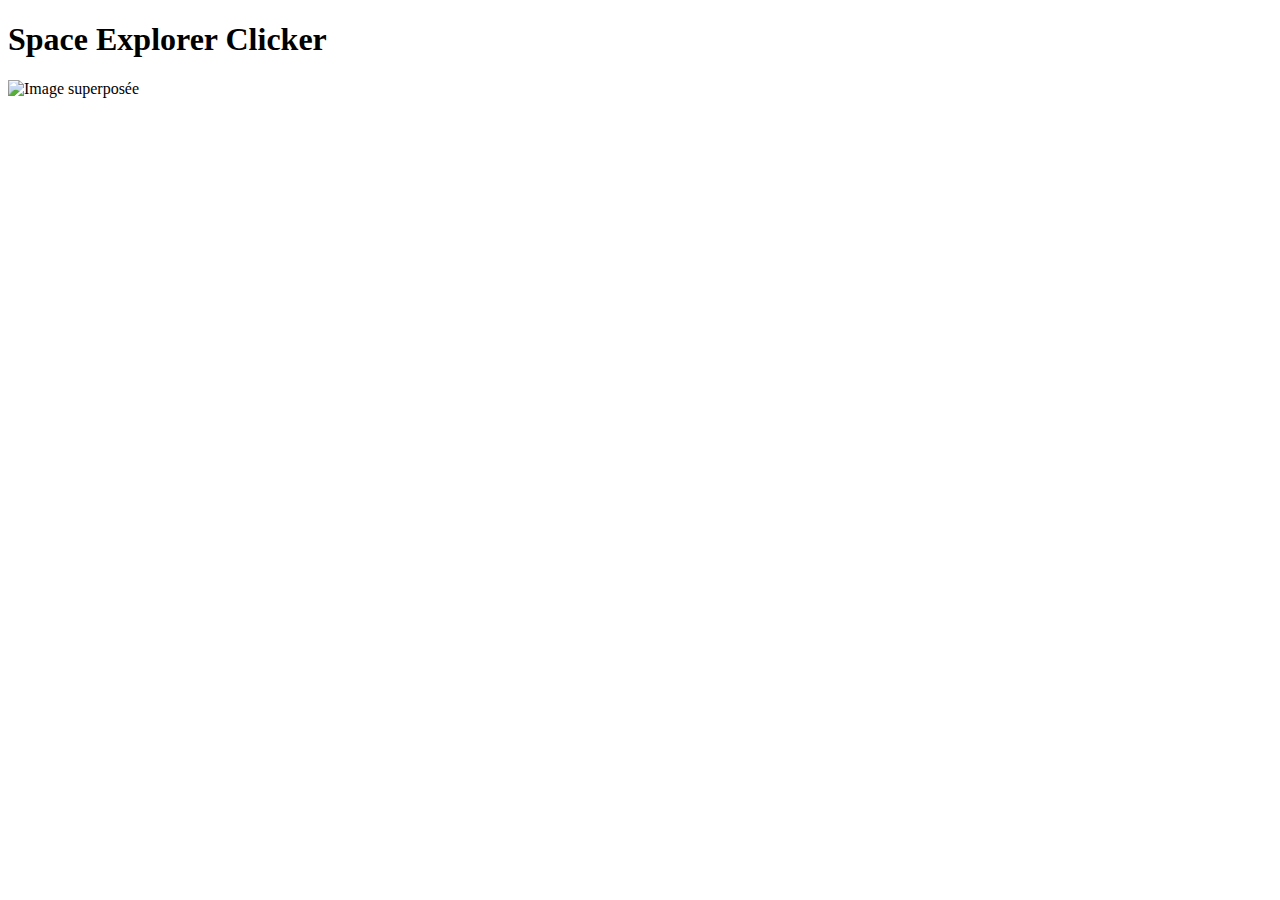
==== index.html @ 47fa3b5d "ajout d'une div titre qui contient le titre du jeu ainsi de son imagesr" ====
<!DOCTYPE html>
<html lang="fr">
<head>
  <meta charset="UTF-8">
  <meta name="viewport" content="width=device-width, initial-scale=1.0">
  <title>Space Explorer Clicker</title>
  <link rel="stylesheet" href="style.css">
  <link rel="icon" type="image/png" href="logo.png" sizes="100x100">
</head>

<body>
  <div id="titre-container">
    <h1 id="titre">Space Explorer Clicker</h1>
      <div id="image-container">
          <img class="image-superposee" src="baniere.png" alt="Image superposée">
      </div>
  </div>
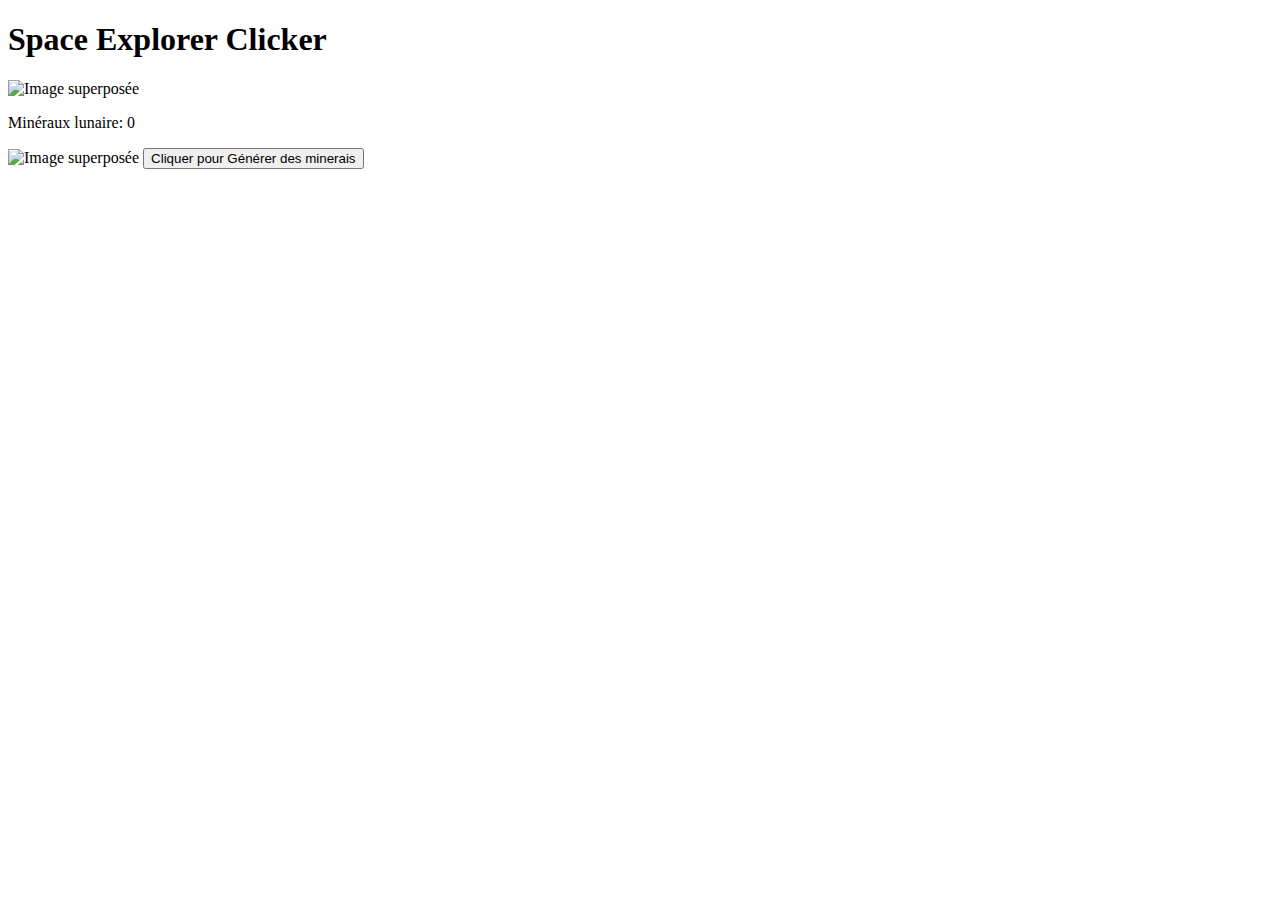
==== commit 0ff85be7: "ajout d'une div clickere qui contient le noms de la 'monnaies' son image et un bouton qui fonctionne" ====
--- a/index.html
+++ b/index.html
@@ -15,3 +15,9 @@
           <img class="image-superposee" src="baniere.png" alt="Image superposée">
       </div>
   </div>
+  <main>
+
+      <div id="clicker"><p>Minéraux lunaire: <span id="compteDollars">0</span></p>
+          <img class="image_fusee" src="fusée.png" alt="Image superposée">
+          <button id="boutonClic" class="boutonClic_image" >Cliquer pour Générer des minerais</button>
+      </div>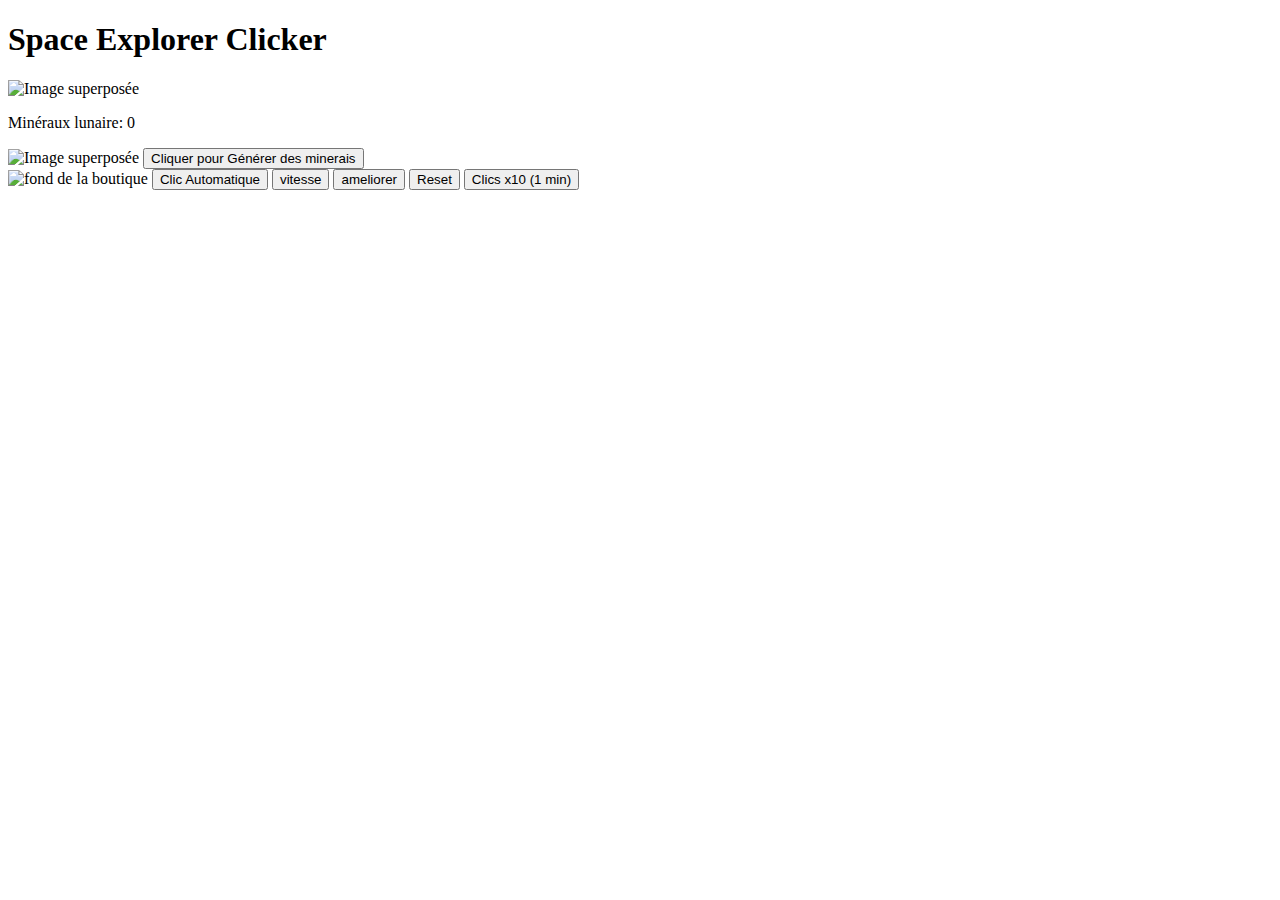
==== commit 3a151010: "ajout d'une div boutiquee qui contient une image de fond et  5 boutons qui fonctionne avec le script" ====
--- a/index.html
+++ b/index.html
@@ -20,4 +20,14 @@
       <div id="clicker"><p>Minéraux lunaire: <span id="compteDollars">0</span></p>
           <img class="image_fusee" src="fusée.png" alt="Image superposée">
           <button id="boutonClic" class="boutonClic_image" >Cliquer pour Générer des minerais</button>
+      </div>
+    <div id="boutique">
+          <img class="image_boutique" src="boutique.png" alt="fond de la boutique">
+
+          <button id="boutonAchatAutoClick5s">Clic Automatique</button>
+          <button id="boutonBaisserTemps">vitesse</button>
+          <button id="boutonameliorerclick">ameliorer</button>
+          <button id="boutonReset">Reset</button>
+          <button id="boutonMultiplicateurTemporaire">Clics x10 (1 min)</button>
+          <div id="autoClickerImg" style="display: none;"><img src="auto-clicker.png" alt="Auto Clicker"></div>
       </div>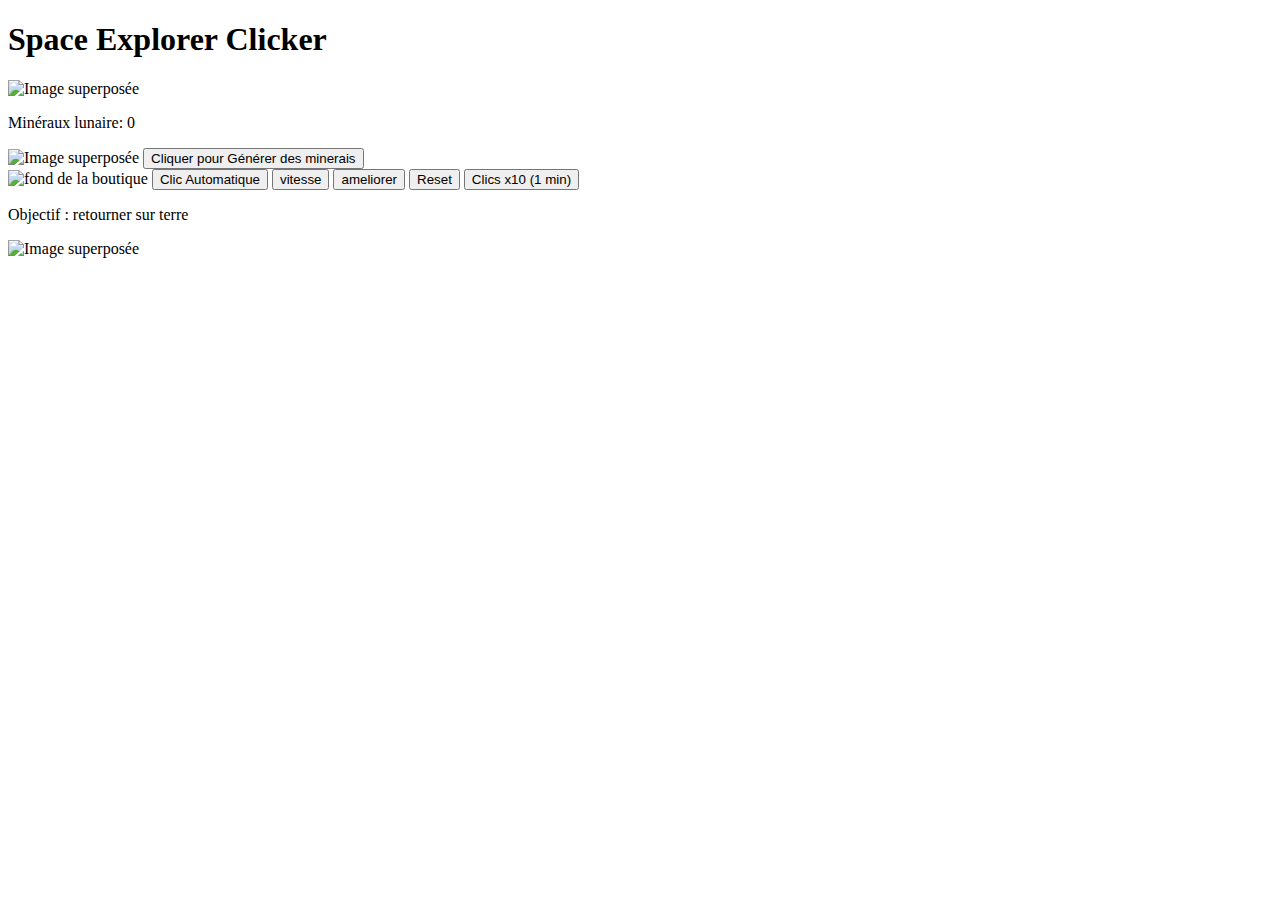
==== commit 547315bc: "ajout d'une div guide qui permet d'afficher le lexte 'objectif' avec un cadre en fond" ====
--- a/index.html
+++ b/index.html
@@ -30,4 +30,8 @@
           <button id="boutonReset">Reset</button>
           <button id="boutonMultiplicateurTemporaire">Clics x10 (1 min)</button>
           <div id="autoClickerImg" style="display: none;"><img src="auto-clicker.png" alt="Auto Clicker"></div>
+      </div>
+    <div id="guide"><p>Objectif : retourner sur terre</p>
+          <img class="image_guide" src="texte.png" alt="Image superposée">
+
       </div>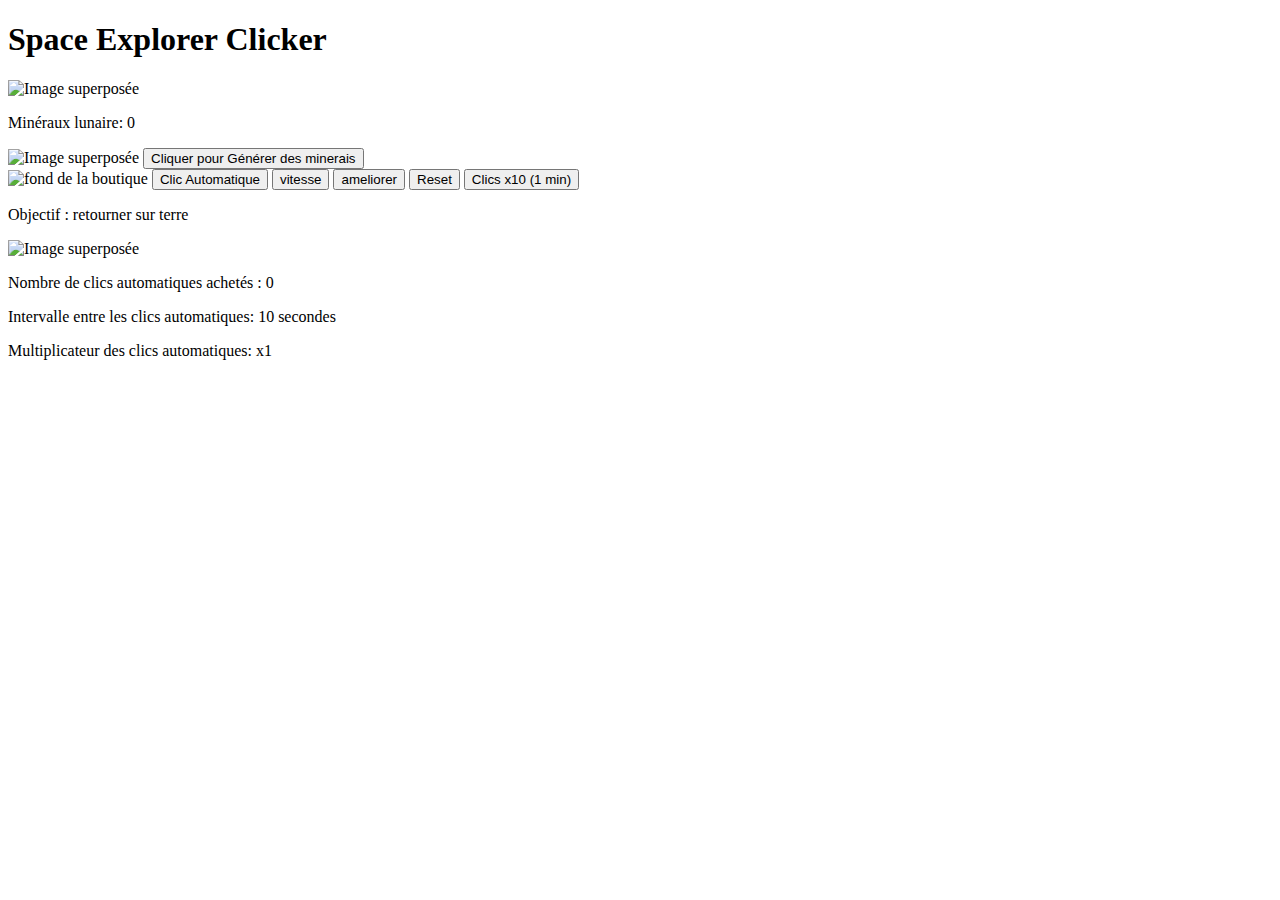
==== commit ecb52fc6: "ajout d'une div infoautoclicke qui permet d'afficher des informartion sur le jeu" ====
--- a/index.html
+++ b/index.html
@@ -34,4 +34,10 @@
     <div id="guide"><p>Objectif : retourner sur terre</p>
           <img class="image_guide" src="texte.png" alt="Image superposée">
 
+      </div>
+    <div id="infosAutoClick">
+          <p>Nombre de clics automatiques achetés : <span id="nombreAutoClick">0</span></p>
+          <p>Intervalle entre les clics automatiques: <span id="intervalleAutoClick">10</span> secondes</p>
+          <p>Multiplicateur des clics automatiques: <span id="multiplicateurAutoClick">x1</span></p>
+
       </div>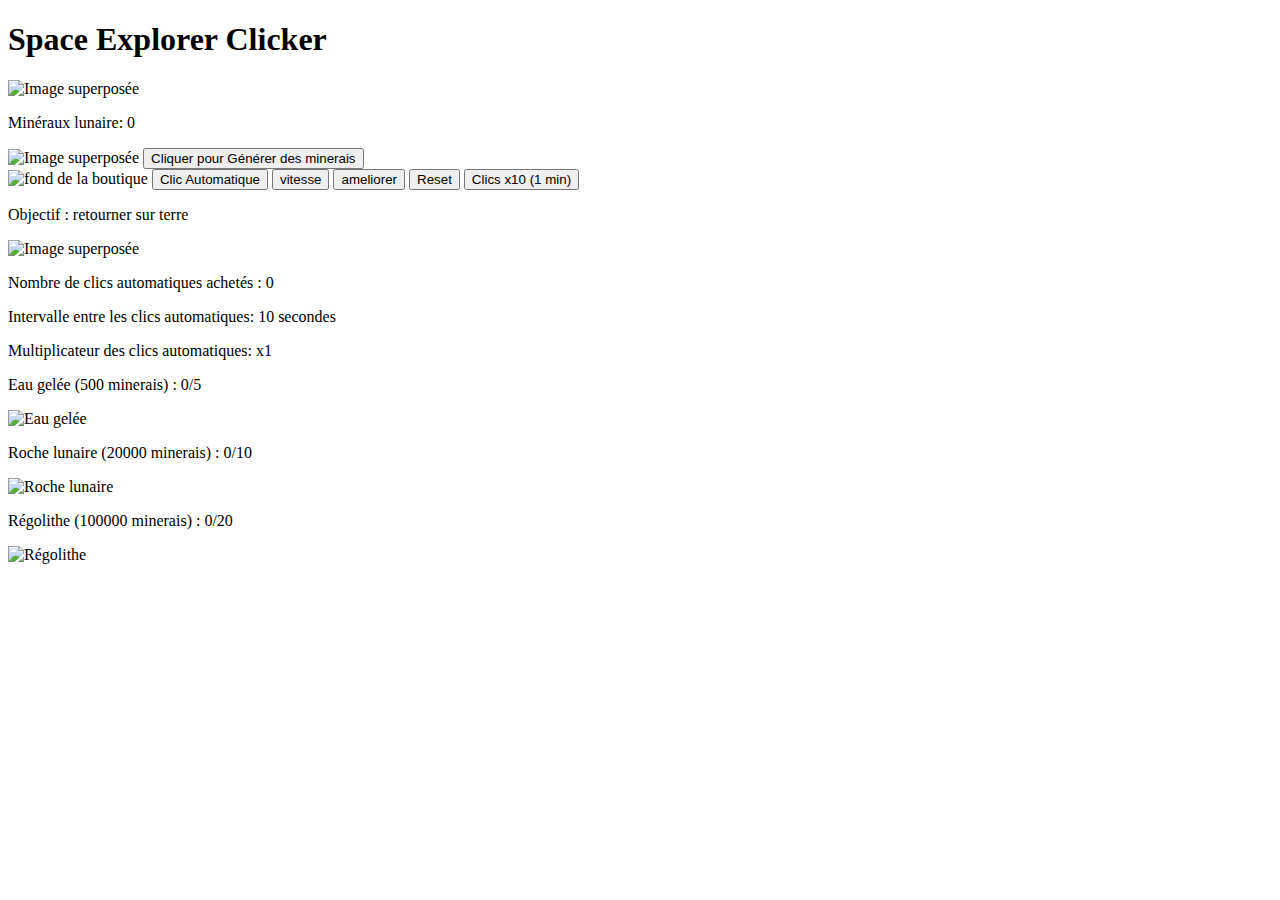
==== commit f89dad86: "ajout d'une div achat_objectif qui permet de faire les achats neccessaire pour finir le jeu" ====
--- a/index.html
+++ b/index.html
@@ -40,4 +40,19 @@
           <p>Intervalle entre les clics automatiques: <span id="intervalleAutoClick">10</span> secondes</p>
           <p>Multiplicateur des clics automatiques: <span id="multiplicateurAutoClick">x1</span></p>
 
+      </div>
+      <div id="achat_objectif">
+          <div class="ressource">
+              <p>Eau gelée (500 minerais) : <span id="eauGeles">0/5</span></p>
+              <img src="bouton_achat.png" alt="Eau gelée" class="icone-ressource">
+          </div>
+          <div class="ressource">
+              <p>Roche lunaire (20000 minerais) : <span id="rocheLunaire">0/10</span></p>
+              <img src="bouton_achat.png" alt="Roche lunaire" class="icone-ressource">
+          </div>
+          <div class="ressource">
+              <p>Régolithe (100000 minerais) : <span id="regolithe">0/20</span></p>
+              <img src="bouton_achat.png" alt="Régolithe" class="icone-ressource">
+          </div>
+          <!-- Ajoutez d'autres ressources au besoin -->
       </div>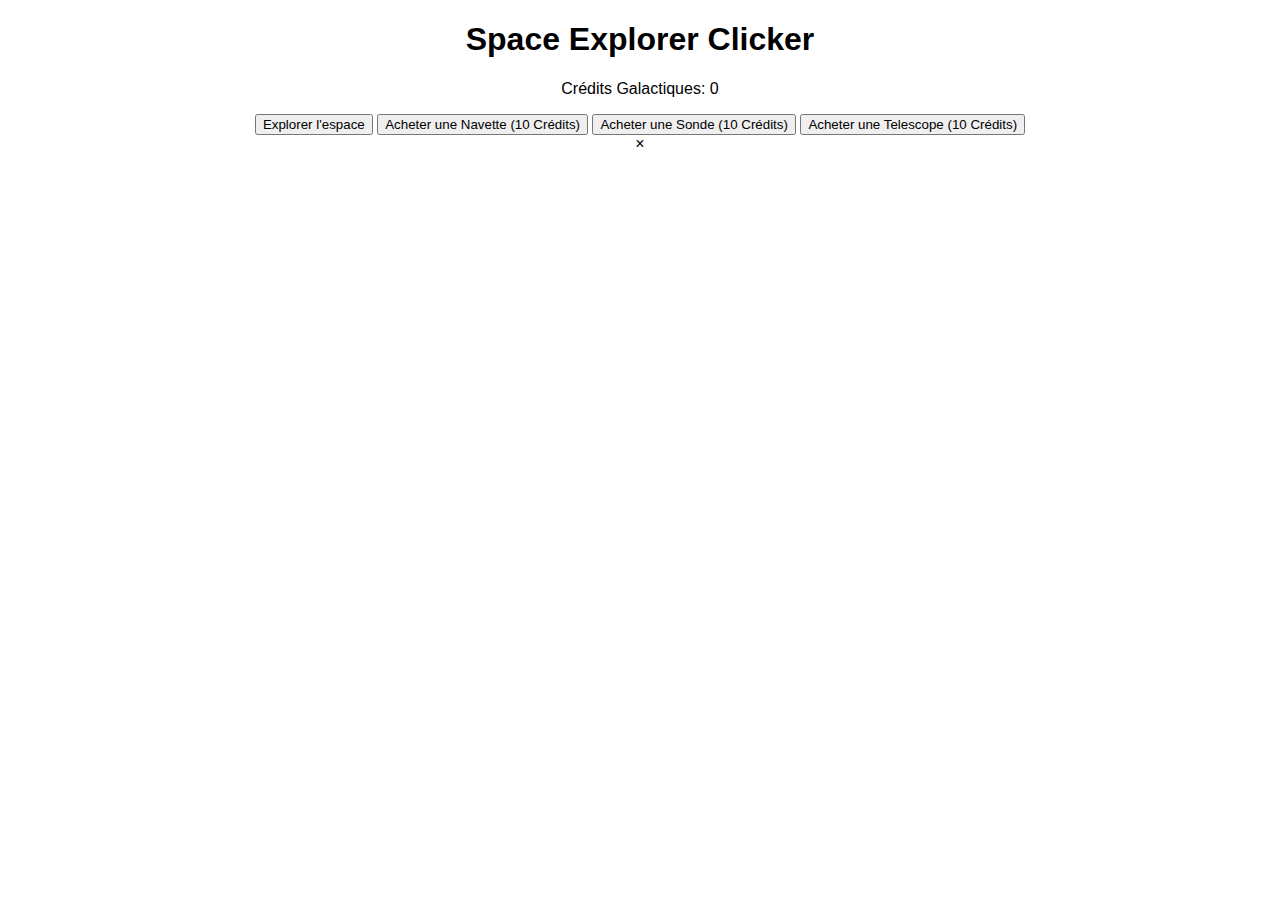
==== commit 3cc3a9e3: "Add files via upload" ====
--- a/index.html
+++ b/index.html
@@ -5,54 +5,24 @@
   <meta name="viewport" content="width=device-width, initial-scale=1.0">
   <title>Space Explorer Clicker</title>
   <link rel="stylesheet" href="style.css">
-  <link rel="icon" type="image/png" href="logo.png" sizes="100x100">
 </head>
+<body>
+  <div id="container">
+    <h1>Space Explorer Clicker</h1>
+    <p>Crédits Galactiques: <span id="compteCredits">0</span></p>
+    <button id="explorer">Explorer l'espace</button>
+    <button id="acheterNavette">Acheter une Navette (10 Crédits)</button>
+    <button id="acheterSonde">Acheter une Sonde (100 Crédits)</button>
+    <button id="acheterTelescope">Acheter un Télescope (1000 Crédits)</button>
+  </div>
 
-<body>
-  <div id="titre-container">
-    <h1 id="titre">Space Explorer Clicker</h1>
-      <div id="image-container">
-          <img class="image-superposee" src="baniere.png" alt="Image superposée">
-      </div>
+  <div id="myModal" class="modal">
+    <div class="modal-content">
+      <span class="close">&times;</span>
+      <p id="modal-text"></p>
+    </div>
   </div>
-  <main>
 
-      <div id="clicker"><p>Minéraux lunaire: <span id="compteDollars">0</span></p>
-          <img class="image_fusee" src="fusée.png" alt="Image superposée">
-          <button id="boutonClic" class="boutonClic_image" >Cliquer pour Générer des minerais</button>
-      </div>
-    <div id="boutique">
-          <img class="image_boutique" src="boutique.png" alt="fond de la boutique">
-
-          <button id="boutonAchatAutoClick5s">Clic Automatique</button>
-          <button id="boutonBaisserTemps">vitesse</button>
-          <button id="boutonameliorerclick">ameliorer</button>
-          <button id="boutonReset">Reset</button>
-          <button id="boutonMultiplicateurTemporaire">Clics x10 (1 min)</button>
-          <div id="autoClickerImg" style="display: none;"><img src="auto-clicker.png" alt="Auto Clicker"></div>
-      </div>
-    <div id="guide"><p>Objectif : retourner sur terre</p>
-          <img class="image_guide" src="texte.png" alt="Image superposée">
-
-      </div>
-    <div id="infosAutoClick">
-          <p>Nombre de clics automatiques achetés : <span id="nombreAutoClick">0</span></p>
-          <p>Intervalle entre les clics automatiques: <span id="intervalleAutoClick">10</span> secondes</p>
-          <p>Multiplicateur des clics automatiques: <span id="multiplicateurAutoClick">x1</span></p>
-
-      </div>
-      <div id="achat_objectif">
-          <div class="ressource">
-              <p>Eau gelée (500 minerais) : <span id="eauGeles">0/5</span></p>
-              <img src="bouton_achat.png" alt="Eau gelée" class="icone-ressource">
-          </div>
-          <div class="ressource">
-              <p>Roche lunaire (20000 minerais) : <span id="rocheLunaire">0/10</span></p>
-              <img src="bouton_achat.png" alt="Roche lunaire" class="icone-ressource">
-          </div>
-          <div class="ressource">
-              <p>Régolithe (100000 minerais) : <span id="regolithe">0/20</span></p>
-              <img src="bouton_achat.png" alt="Régolithe" class="icone-ressource">
-          </div>
-          <!-- Ajoutez d'autres ressources au besoin -->
-      </div>+  <script src="script.js"></script>
+</body>
+</html>
--- a/style.css
+++ b/style.css
@@ -0,0 +1,137 @@
+/* styles.css */
+body {
+    font-family: Arial, sans-serif;
+    background: rgb(48,70,182);
+    background: radial-gradient(circle, rgba(48,70,182,1) 23%, rgba(5,4,34,1) 100%);
+    text-align: center;
+    background-image: url('ecran.png');
+    background-size:cover;
+    background-repeat: no-repeat;
+    background-position: center;
+
+  }
+#autoClickerImg img {
+    width: 30px; /* Modifiez cette valeur selon vos besoins */
+    height: auto; /* Vous pouvez également ajuster la hauteur en fonction de la largeur */
+}
+#titre-container {
+  position: relative; /* Permet de positionner l'image superposée par rapport à ce conteneur */
+}
+
+.image-superposee {
+  position: absolute;
+  top: 59%;
+  left: 735px;
+  transform: translate(-50%, -50%);
+  z-index: -5;
+  width: 500px; /* Remplacez la valeur par celle que vous souhaitez */
+  height: 150px; /* Remplacez la valeur par celle que vous souhaitez */
+}
+
+#titre {
+  z-index: 2; /* Pour que le titre apparaisse au-dessus de l'image */
+  color:wheat;
+  margin-top: 50px;
+}
+main {
+  border: 3px solid black;
+  margin-top: 5%;
+  margin-left: 8%;
+  margin-right: 8%;
+  text-align: center;
+  height: 500px;
+  background-image: url('fond.jpg');
+    background-size:cover;
+    background-repeat: no-repeat;
+    background-position: center;
+
+}
+#boutique {
+  margin-left: 0%;
+  text-align: center;
+  margin-top: -350px;
+  width: 280px; /* Remplacez la valeur par celle que vous souhaitez */
+  height: 400px;
+
+}
+.image_boutique{
+  z-index: -100;
+
+
+}
+#boutique button {
+  display: flex;
+  padding: 5px 20px;
+  margin-left: 50px;
+  margin-top: -85px ;
+  margin-bottom: 5px;
+  font-size: 16px;
+  color: rgb(230, 214, 214);
+  z-index: 10;
+
+}
+#clicker {
+  margin-top: 2%;
+  margin-left: 35%;
+  margin-right: 35%;
+}
+#clicker p{
+  color: rgb(186, 165, 165);
+}
+.image_fusee{
+  width: 300px; /* Remplacez la valeur par celle que vous so  uhaitez */
+  height: 300px;
+}
+#guide{
+    margin-left: 65%;
+    text-align: center;
+    margin-top: -450px;
+    width: 390px; /* Remplacez la valeur par celle que vous souhaitez */
+    height: 450px
+}
+.image_guide{
+    width: 400px; /* Remplacez la valeur par celle que vous souhaitez */
+  height: 200px;
+
+
+}
+#guide p{
+  color:white;
+  text-align: center;
+  padding: 1px 50px;
+
+  font-size: 23px;
+
+}
+#info p{
+  color:white;
+  text-align: center;
+  font-size: 50px;
+
+}
+#achat_objectif {
+  color: aliceblue;
+  position: fixed; /* Positionnement fixe par rapport à la fenêtre du navigateur */
+  top: 65%; /* Alignement vertical au milieu de la fenêtre */
+  left: 75%; /* Alignement horizontal au milieu de la fenêtre */
+  transform: translate(-50%, -50%); /* Décalage de moitié de la largeur et de la hauteur pour centrer l'élément */
+  padding: 10px; /* Espacement intérieur */
+
+}
+#achat_objectif p{
+  color:white;
+  text-align: center;
+  font-size: 15px;
+
+}
+#achat_objectif .ressource {
+  display: flex; /* Affiche les éléments en ligne */
+  align-items: center; /* Centre verticalement les éléments */
+}
+
+.icone-ressource {
+  width: 32px; /* Largeur de l'icône */
+  height: 32px; /* Hauteur de l'icône */
+  cursor: pointer; /* Curseur pointer pour indiquer qu'il s'agit d'un élément cliquable */
+  margin-left: 10px; /* Espacement à gauche pour séparer l'image du texte */
+}
